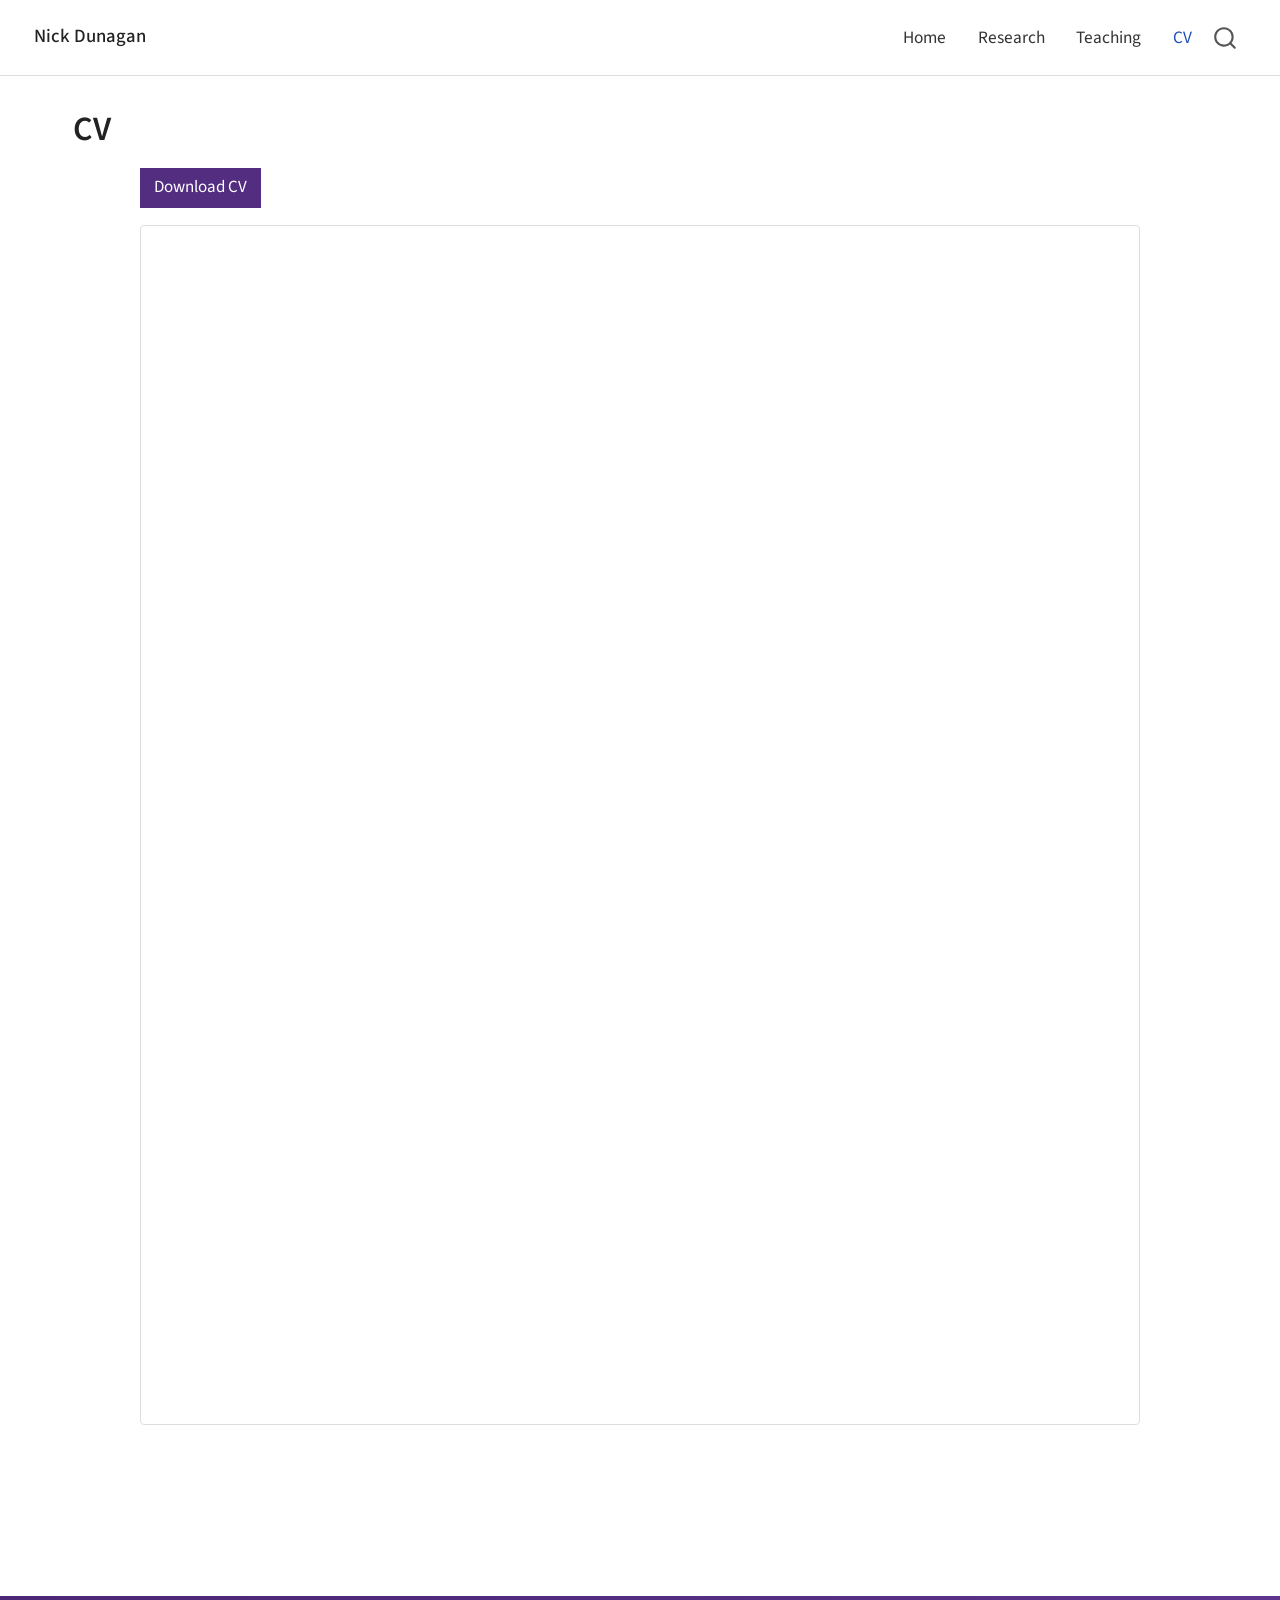
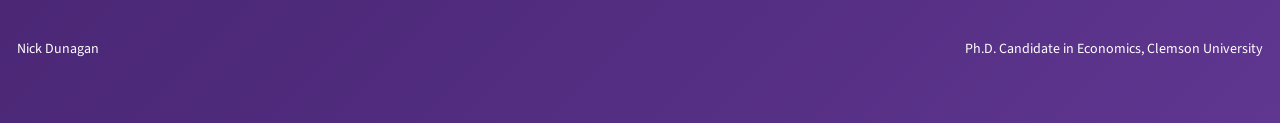
==== cv.html @ 078230e6 "Built site for gh-pages" ====
<!DOCTYPE html>
<html xmlns="http://www.w3.org/1999/xhtml" lang="en" xml:lang="en"><head>

<meta charset="utf-8">
<meta name="generator" content="quarto-1.10.18">

<meta name="viewport" content="width=device-width, initial-scale=1.0, user-scalable=yes">


<title>CV – Nick Dunagan</title>
<style>
/* Default styles provided by pandoc.
** See https://pandoc.org/MANUAL.html#variables-for-html for config info.
*/
span.smallcaps{font-variant: small-caps;}
div.columns{display: flex; gap: 1.5em;}
div.column{flex: auto;}
@media screen {
div.columns{gap: min(4vw, 1.5em);}
div.column{overflow-x: auto;}
}
div.hanging-indent{margin-left: 1.5em; text-indent: -1.5em;}
ul.task-list{list-style: none;}
ul.task-list li input[type="checkbox"] {
  width: 0.8em;
  margin: 0 0.8em 0.2em -1em; /* quarto-specific, see https://github.com/quarto-dev/quarto-cli/issues/4556 */ 
  vertical-align: middle;
}
</style>


<script src="site_libs/quarto-nav/quarto-nav.js"></script>
<script src="site_libs/quarto-nav/headroom.min.js"></script>
<script src="site_libs/clipboard/clipboard.min.js"></script>
<script src="site_libs/quarto-search/autocomplete.umd.js"></script>
<script src="site_libs/quarto-search/fuse.min.js"></script>
<script src="site_libs/quarto-search/quarto-search.js"></script>
<meta name="quarto:offset" content="./">
<link href="./images/favicon-512.png" rel="icon" type="image/png">
<script src="site_libs/quarto-html/quarto.js" type="module"></script>
<script src="site_libs/quarto-html/tabsets/tabsets.js" type="module"></script>
<script src="site_libs/quarto-html/popper.min.js"></script>
<script src="site_libs/quarto-html/tippy.umd.min.js"></script>
<script src="site_libs/quarto-html/anchor.min.js"></script>
<link href="site_libs/quarto-html/tippy.css" rel="stylesheet">
<link href="site_libs/quarto-html/quarto-syntax-highlighting-64a204ab8560d761af7679ceaba22944.css" rel="stylesheet" id="quarto-text-highlighting-styles">
<script src="site_libs/bootstrap/bootstrap.min.js"></script>
<link href="site_libs/bootstrap/bootstrap-icons.css" rel="stylesheet">
<link href="site_libs/bootstrap/bootstrap-172ba59bd5e0b52282274ba0c0cc16fc.min.css" rel="stylesheet" append-hash="true" id="quarto-bootstrap" data-mode="light">
<script id="quarto-search-options" type="application/json">{
  "location": "navbar",
  "copy-button": false,
  "collapse-after": 3,
  "panel-placement": "end",
  "type": "overlay",
  "limit": 50,
  "keyboard-shortcut": [
    "f",
    "/",
    "s"
  ],
  "show-item-context": false,
  "language": {
    "search-no-results-text": "No results",
    "search-matching-documents-text": "matching documents",
    "search-copy-link-title": "Copy link to search",
    "search-hide-matches-text": "Hide additional matches",
    "search-more-match-text": "more match in this document",
    "search-more-matches-text": "more matches in this document",
    "search-clear-button-title": "Clear",
    "search-text-placeholder": "",
    "search-detached-cancel-button-title": "Cancel",
    "search-submit-button-title": "Submit",
    "search-label": "Search"
  }
}</script>


<link rel="stylesheet" href="styles.css">
<meta property="og:title" content="CV – Nick Dunagan">
<meta property="og:image" content="https://nick.dunagan.org/images/headshot.png">
<meta property="og:site_name" content="Nick Dunagan">
<meta property="og:image:height" content="1402">
<meta property="og:image:width" content="1122">
</head>

<body class="nav-fixed quarto-light">

<div id="quarto-search-results"></div>
  <header id="quarto-header" class="headroom fixed-top">
    <nav class="navbar navbar-expand-lg " data-bs-theme="dark">
      <div class="navbar-container container-fluid">
      <div class="navbar-brand-container mx-auto">
    <a class="navbar-brand" href="./index.html">
    <span class="navbar-title">Nick Dunagan</span>
    </a>
  </div>
            <div id="quarto-search" class="" title="Search"></div>
          <button class="navbar-toggler" type="button" data-bs-toggle="collapse" data-bs-target="#navbarCollapse" aria-controls="navbarCollapse" role="menu" aria-expanded="false" aria-label="Toggle navigation" onclick="if (window.quartoToggleHeadroom) { window.quartoToggleHeadroom(); }">
  <span class="navbar-toggler-icon"></span>
</button>
          <div class="collapse navbar-collapse" id="navbarCollapse">
            <ul class="navbar-nav navbar-nav-scroll ms-auto">
  <li class="nav-item">
    <a class="nav-link" href="./index.html"> 
<span class="menu-text">Home</span></a>
  </li>  
  <li class="nav-item">
    <a class="nav-link" href="./research.html"> 
<span class="menu-text">Research</span></a>
  </li>  
  <li class="nav-item">
    <a class="nav-link" href="./teaching.html"> 
<span class="menu-text">Teaching</span></a>
  </li>  
  <li class="nav-item">
    <a class="nav-link active" href="./cv.html" aria-current="page"> 
<span class="menu-text">CV</span></a>
  </li>  
</ul>
          </div> <!-- /navcollapse -->
            <div class="quarto-navbar-tools">
</div>
      </div> <!-- /container-fluid -->
    </nav>
</header>
<!-- content -->
<div id="quarto-content" class="quarto-container page-columns page-rows-contents page-layout-full page-navbar">
<!-- sidebar -->
<!-- margin-sidebar -->
    
<!-- main -->
<main class="content column-page" id="quarto-document-content">

<header id="title-block-header" class="quarto-title-block default">
<div class="quarto-title">
<h1 class="title">CV</h1>
</div>



<div class="quarto-title-meta column-page">

    
  
    
  </div>
  


</header>


<div class="cv-page">
<p><a href="files/Dunagan_CV.pdf" class="btn purple-button" target="_blank">Download CV</a></p>
<iframe src="files/Dunagan_CV.pdf" width="100%" height="1200px" style="border: 1px solid #ddd; border-radius: 4px;">
</iframe>


</div>

</main> <!-- /main -->
<script id="quarto-html-after-body" type="application/javascript">
  window.document.addEventListener("DOMContentLoaded", function (event) {
    const icon = "";
    const anchorJS = new window.AnchorJS();
    anchorJS.options = {
      placement: 'right',
      icon: icon
    };
    anchorJS.add('.anchored');
    const isCodeAnnotation = (el) => {
      for (const clz of el.classList) {
        if (clz.startsWith('code-annotation-')) {                     
          return true;
        }
      }
      return false;
    }
    const onCopySuccess = function(e) {
      // button target
      const button = e.trigger;
      // don't keep focus
      button.blur();
      // flash "checked"
      button.classList.add('code-copy-button-checked');
      var currentTitle = button.getAttribute("title");
      button.setAttribute("title", "Copied!");
      let tooltip;
      if (window.bootstrap) {
        button.setAttribute("data-bs-toggle", "tooltip");
        button.setAttribute("data-bs-placement", "left");
        button.setAttribute("data-bs-title", "Copied!");
        tooltip = new bootstrap.Tooltip(button, 
          { trigger: "manual", 
            customClass: "code-copy-button-tooltip",
            offset: [0, -8]});
        tooltip.show();    
      }
      setTimeout(function() {
        if (tooltip) {
          tooltip.hide();
          button.removeAttribute("data-bs-title");
          button.removeAttribute("data-bs-toggle");
          button.removeAttribute("data-bs-placement");
        }
        button.setAttribute("title", currentTitle);
        button.classList.remove('code-copy-button-checked');
      }, 1000);
      // clear code selection
      e.clearSelection();
    }
    const getTextToCopy = function(trigger) {
      const outerScaffold = trigger.parentElement.cloneNode(true);
      const codeEl = outerScaffold.querySelector('code');
      for (const childEl of codeEl.children) {
        if (isCodeAnnotation(childEl)) {
          childEl.remove();
        }
      }
      return codeEl.innerText;
    }
    const clipboard = new window.ClipboardJS('.code-copy-button:not([data-in-quarto-modal])', {
      text: getTextToCopy
    });
    clipboard.on('success', onCopySuccess);
    if (window.document.getElementById('quarto-embedded-source-code-modal')) {
      const clipboardModal = new window.ClipboardJS('.code-copy-button[data-in-quarto-modal]', {
        text: getTextToCopy,
        container: window.document.getElementById('quarto-embedded-source-code-modal')
      });
      clipboardModal.on('success', onCopySuccess);
    }
      var localhostRegex = new RegExp(/^(?:http|https):\/\/localhost\:?[0-9]*\//);
      var mailtoRegex = new RegExp(/^mailto:/);
        var filterRegex = new RegExp("https:\/\/nick\.dunagan\.org");
      var isInternal = (href) => {
          return filterRegex.test(href) || localhostRegex.test(href) || mailtoRegex.test(href);
      }
      // Inspect non-navigation links and adorn them if external
     var links = window.document.querySelectorAll('a[href]:not(.nav-link):not(.navbar-brand):not(.toc-action):not(.sidebar-link):not(.sidebar-item-toggle):not(.pagination-link):not(.no-external):not([aria-hidden]):not(.dropdown-item):not(.quarto-navigation-tool):not(.about-link)');
      for (var i=0; i<links.length; i++) {
        const link = links[i];
        if (!isInternal(link.href)) {
          // undo the damage that might have been done by quarto-nav.js in the case of
          // links that we want to consider external
          if (link.dataset.originalHref !== undefined) {
            link.href = link.dataset.originalHref;
          }
            // target, if specified
            link.setAttribute("target", "_blank");
            if (link.getAttribute("rel") === null) {
              link.setAttribute("rel", "noopener");
            }
        }
      }
    function tippyHover(el, contentFn, onTriggerFn, onUntriggerFn) {
      const config = {
        allowHTML: true,
        maxWidth: 500,
        delay: 100,
        arrow: false,
        appendTo: function(el) {
            return el.parentElement;
        },
        interactive: true,
        interactiveBorder: 10,
        theme: 'quarto',
        placement: 'bottom-start',
      };
      if (contentFn) {
        config.content = contentFn;
      }
      if (onTriggerFn) {
        config.onTrigger = onTriggerFn;
      }
      if (onUntriggerFn) {
        config.onUntrigger = onUntriggerFn;
      }
      window.tippy(el, config); 
    }
    const noterefs = window.document.querySelectorAll('a[role="doc-noteref"]');
    for (var i=0; i<noterefs.length; i++) {
      const ref = noterefs[i];
      tippyHover(ref, function() {
        // use id or data attribute instead here
        let href = ref.getAttribute('data-footnote-href') || ref.getAttribute('href');
        try { href = new URL(href).hash; } catch {}
        const id = href.replace(/^#\/?/, "");
        const note = window.document.getElementById(id);
        if (note) {
          return note.innerHTML;
        } else {
          return "";
        }
      });
    }
    const xrefs = window.document.querySelectorAll('a.quarto-xref');
    const processXRef = (id, note) => {
      // Strip column container classes
      const stripColumnClz = (el) => {
        el.classList.remove("page-full", "page-columns");
        if (el.children) {
          for (const child of el.children) {
            stripColumnClz(child);
          }
        }
      }
      stripColumnClz(note)
      if (id === null || id.startsWith('sec-')) {
        // Special case sections, only their first couple elements
        const container = document.createElement("div");
        if (note.children && note.children.length > 2) {
          container.appendChild(note.children[0].cloneNode(true));
          for (let i = 1; i < note.children.length; i++) {
            const child = note.children[i];
            if (child.tagName === "P" && child.innerText === "") {
              continue;
            } else {
              container.appendChild(child.cloneNode(true));
              break;
            }
          }
          if (window.Quarto?.typesetMath) {
            window.Quarto.typesetMath(container);
          }
          return container.innerHTML
        } else {
          if (window.Quarto?.typesetMath) {
            window.Quarto.typesetMath(note);
          }
          return note.innerHTML;
        }
      } else {
        // Remove any anchor links if they are present
        const anchorLink = note.querySelector('a.anchorjs-link');
        if (anchorLink) {
          anchorLink.remove();
        }
        if (window.Quarto?.typesetMath) {
          window.Quarto.typesetMath(note);
        }
        if (note.classList.contains("callout")) {
          return note.outerHTML;
        } else {
          return note.innerHTML;
        }
      }
    }
    for (var i=0; i<xrefs.length; i++) {
      const xref = xrefs[i];
      tippyHover(xref, undefined, function(instance) {
        instance.disable();
        let url = xref.getAttribute('href');
        let hash = undefined; 
        if (url.startsWith('#')) {
          hash = url;
        } else {
          try { hash = new URL(url).hash; } catch {}
        }
        if (hash) {
          const id = hash.replace(/^#\/?/, "");
          const note = window.document.getElementById(id);
          if (note !== null) {
            try {
              const html = processXRef(id, note.cloneNode(true));
              instance.setContent(html);
            } finally {
              instance.enable();
              instance.show();
            }
          } else {
            // See if we can fetch this
            fetch(url.split('#')[0])
            .then(res => res.text())
            .then(html => {
              const parser = new DOMParser();
              const htmlDoc = parser.parseFromString(html, "text/html");
              const note = htmlDoc.getElementById(id);
              if (note !== null) {
                const html = processXRef(id, note);
                instance.setContent(html);
              } 
            }).finally(() => {
              instance.enable();
              instance.show();
            });
          }
        } else {
          // See if we can fetch a full url (with no hash to target)
          // This is a special case and we should probably do some content thinning / targeting
          fetch(url)
          .then(res => res.text())
          .then(html => {
            const parser = new DOMParser();
            const htmlDoc = parser.parseFromString(html, "text/html");
            const note = htmlDoc.querySelector('main.content');
            if (note !== null) {
              // This should only happen for chapter cross references
              // (since there is no id in the URL)
              // remove the first header
              if (note.children.length > 0 && note.children[0].tagName === "HEADER") {
                note.children[0].remove();
              }
              const html = processXRef(null, note);
              instance.setContent(html);
            } 
          }).finally(() => {
            instance.enable();
            instance.show();
          });
        }
      }, function(instance) {
      });
    }
        let selectedAnnoteEl;
        const selectorForAnnotation = ( cell, annotation) => {
          let cellAttr = 'data-code-cell="' + cell + '"';
          let lineAttr = 'data-code-annotation="' +  annotation + '"';
          const selector = 'span[' + cellAttr + '][' + lineAttr + ']';
          return selector;
        }
        const selectCodeLines = (annoteEl) => {
          const doc = window.document;
          const targetCell = annoteEl.getAttribute("data-target-cell");
          const targetAnnotation = annoteEl.getAttribute("data-target-annotation");
          const annoteSpan = window.document.querySelector(selectorForAnnotation(targetCell, targetAnnotation));
          const lines = annoteSpan.getAttribute("data-code-lines").split(",");
          const lineIds = lines.map((line) => {
            return targetCell + "-" + line;
          })
          let top = null;
          let height = null;
          let parent = null;
          if (lineIds.length > 0) {
              //compute the position of the single el (top and bottom and make a div)
              const el = window.document.getElementById(lineIds[0]);
              top = el.offsetTop;
              height = el.offsetHeight;
              parent = el.parentElement.parentElement;
            if (lineIds.length > 1) {
              const lastEl = window.document.getElementById(lineIds[lineIds.length - 1]);
              const bottom = lastEl.offsetTop + lastEl.offsetHeight;
              height = bottom - top;
            }
            if (top !== null && height !== null && parent !== null) {
              // cook up a div (if necessary) and position it 
              let div = window.document.getElementById("code-annotation-line-highlight");
              if (div === null) {
                div = window.document.createElement("div");
                div.setAttribute("id", "code-annotation-line-highlight");
                div.style.position = 'absolute';
                parent.appendChild(div);
              }
              div.style.top = top - 2 + "px";
              div.style.height = height + 4 + "px";
              div.style.left = 0;
              let gutterDiv = window.document.getElementById("code-annotation-line-highlight-gutter");
              if (gutterDiv === null) {
                gutterDiv = window.document.createElement("div");
                gutterDiv.setAttribute("id", "code-annotation-line-highlight-gutter");
                gutterDiv.style.position = 'absolute';
                const codeCell = window.document.getElementById(targetCell);
                const gutter = codeCell.querySelector('.code-annotation-gutter');
                gutter.appendChild(gutterDiv);
              }
              gutterDiv.style.top = top - 2 + "px";
              gutterDiv.style.height = height + 4 + "px";
            }
            selectedAnnoteEl = annoteEl;
          }
        };
        const unselectCodeLines = () => {
          const elementsIds = ["code-annotation-line-highlight", "code-annotation-line-highlight-gutter"];
          elementsIds.forEach((elId) => {
            const div = window.document.getElementById(elId);
            if (div) {
              div.remove();
            }
          });
          selectedAnnoteEl = undefined;
        };
          // Handle positioning of the toggle
      window.addEventListener(
        "resize",
        throttle(() => {
          elRect = undefined;
          if (selectedAnnoteEl) {
            selectCodeLines(selectedAnnoteEl);
          }
        }, 10)
      );
      function throttle(fn, ms) {
      let throttle = false;
      let timer;
        return (...args) => {
          if(!throttle) { // first call gets through
              fn.apply(this, args);
              throttle = true;
          } else { // all the others get throttled
              if(timer) clearTimeout(timer); // cancel #2
              timer = setTimeout(() => {
                fn.apply(this, args);
                timer = throttle = false;
              }, ms);
          }
        };
      }
        // Attach click handler to the DT
        const annoteDls = window.document.querySelectorAll('dt[data-target-cell]');
        for (const annoteDlNode of annoteDls) {
          annoteDlNode.addEventListener('click', (event) => {
            const clickedEl = event.target;
            if (clickedEl !== selectedAnnoteEl) {
              unselectCodeLines();
              const activeEl = window.document.querySelector('dt[data-target-cell].code-annotation-active');
              if (activeEl) {
                activeEl.classList.remove('code-annotation-active');
              }
              selectCodeLines(clickedEl);
              clickedEl.classList.add('code-annotation-active');
            } else {
              // Unselect the line
              unselectCodeLines();
              clickedEl.classList.remove('code-annotation-active');
            }
          });
        }
    const findCites = (el) => {
      const parentEl = el.parentElement;
      if (parentEl) {
        const cites = parentEl.dataset.cites;
        if (cites) {
          return {
            el,
            cites: cites.split(' ')
          };
        } else {
          return findCites(el.parentElement)
        }
      } else {
        return undefined;
      }
    };
    var bibliorefs = window.document.querySelectorAll('a[role="doc-biblioref"]');
    for (var i=0; i<bibliorefs.length; i++) {
      const ref = bibliorefs[i];
      const citeInfo = findCites(ref);
      if (citeInfo) {
        tippyHover(citeInfo.el, function() {
          var popup = window.document.createElement('div');
          citeInfo.cites.forEach(function(cite) {
            var citeDiv = window.document.createElement('div');
            citeDiv.classList.add('hanging-indent');
            citeDiv.classList.add('csl-entry');
            var biblioDiv = window.document.getElementById('ref-' + cite);
            if (biblioDiv) {
              citeDiv.innerHTML = biblioDiv.innerHTML;
            }
            popup.appendChild(citeDiv);
          });
          return popup.innerHTML;
        });
      }
    }
  });
  </script>
</div> <!-- /content -->
<footer class="footer">
  <div class="nav-footer">
    <div class="nav-footer-left">
<p>Nick Dunagan</p>
</div>   
    <div class="nav-footer-center">
      &nbsp;
    </div>
    <div class="nav-footer-right">
<p>Ph.D.&nbsp;Candidate in Economics, Clemson University</p>
</div>
  </div>
</footer>




</body></html>
---- site_libs/quarto-html/tippy.css ----
.tippy-box[data-animation=fade][data-state=hidden]{opacity:0}[data-tippy-root]{max-width:calc(100vw - 10px)}.tippy-box{position:relative;background-color:#333;color:#fff;border-radius:4px;font-size:14px;line-height:1.4;white-space:normal;outline:0;transition-property:transform,visibility,opacity}.tippy-box[data-placement^=top]>.tippy-arrow{bottom:0}.tippy-box[data-placement^=top]>.tippy-arrow:before{bottom:-7px;left:0;border-width:8px 8px 0;border-top-color:initial;transform-origin:center top}.tippy-box[data-placement^=bottom]>.tippy-arrow{top:0}.tippy-box[data-placement^=bottom]>.tippy-arrow:before{top:-7px;left:0;border-width:0 8px 8px;border-bottom-color:initial;transform-origin:center bottom}.tippy-box[data-placement^=left]>.tippy-arrow{right:0}.tippy-box[data-placement^=left]>.tippy-arrow:before{border-width:8px 0 8px 8px;border-left-color:initial;right:-7px;transform-origin:center left}.tippy-box[data-placement^=right]>.tippy-arrow{left:0}.tippy-box[data-placement^=right]>.tippy-arrow:before{left:-7px;border-width:8px 8px 8px 0;border-right-color:initial;transform-origin:center right}.tippy-box[data-inertia][data-state=visible]{transition-timing-function:cubic-bezier(.54,1.5,.38,1.11)}.tippy-arrow{width:16px;height:16px;color:#333}.tippy-arrow:before{content:"";position:absolute;border-color:transparent;border-style:solid}.tippy-content{position:relative;padding:5px 9px;z-index:1}
---- site_libs/quarto-html/quarto-syntax-highlighting-64a204ab8560d761af7679ceaba22944.css ----
/* quarto syntax highlight colors */
:root {
  --quarto-hl-ot-color: #003B4F;
  --quarto-hl-at-color: #657422;
  --quarto-hl-ss-color: #20794D;
  --quarto-hl-an-color: #5E5E5E;
  --quarto-hl-fu-color: #4758AB;
  --quarto-hl-st-color: #20794D;
  --quarto-hl-cf-color: #003B4F;
  --quarto-hl-op-color: #5E5E5E;
  --quarto-hl-er-color: #AD0000;
  --quarto-hl-bn-color: #AD0000;
  --quarto-hl-al-color: #AD0000;
  --quarto-hl-va-color: #111111;
  --quarto-hl-bu-color: inherit;
  --quarto-hl-ex-color: inherit;
  --quarto-hl-pp-color: #AD0000;
  --quarto-hl-in-color: #5E5E5E;
  --quarto-hl-vs-color: #20794D;
  --quarto-hl-wa-color: #5E5E5E;
  --quarto-hl-do-color: #5E5E5E;
  --quarto-hl-im-color: #00769E;
  --quarto-hl-ch-color: #20794D;
  --quarto-hl-dt-color: #AD0000;
  --quarto-hl-fl-color: #AD0000;
  --quarto-hl-co-color: #5E5E5E;
  --quarto-hl-cv-color: #5E5E5E;
  --quarto-hl-cn-color: #8f5902;
  --quarto-hl-sc-color: #5E5E5E;
  --quarto-hl-dv-color: #AD0000;
  --quarto-hl-kw-color: #003B4F;
}

/* other quarto variables */
:root {
  --quarto-font-monospace: SFMono-Regular, Menlo, Monaco, Consolas, "Liberation Mono", "Courier New", monospace;
}

/* syntax highlight based on Pandoc's rules */
pre > code.sourceCode > span {
  color: #003B4F;
}

code.sourceCode > span {
  color: #003B4F;
}

div.sourceCode,
div.sourceCode pre.sourceCode {
  color: #003B4F;
}

/* Normal */
code span {
  color: #003B4F;
}

/* Alert */
code span.al {
  color: #AD0000;
  font-style: inherit;
}

/* Annotation */
code span.an {
  color: #5E5E5E;
  font-style: inherit;
}

/* Attribute */
code span.at {
  color: #657422;
  font-style: inherit;
}

/* BaseN */
code span.bn {
  color: #AD0000;
  font-style: inherit;
}

/* BuiltIn */
code span.bu {
  font-style: inherit;
}

/* ControlFlow */
code span.cf {
  color: #003B4F;
  font-weight: bold;
  font-style: inherit;
}

/* Char */
code span.ch {
  color: #20794D;
  font-style: inherit;
}

/* Constant */
code span.cn {
  color: #8f5902;
  font-style: inherit;
}

/* Comment */
code span.co {
  color: #5E5E5E;
  font-style: inherit;
}

/* CommentVar */
code span.cv {
  color: #5E5E5E;
  font-style: italic;
}

/* Documentation */
code span.do {
  color: #5E5E5E;
  font-style: italic;
}

/* DataType */
code span.dt {
  color: #AD0000;
  font-style: inherit;
}

/* DecVal */
code span.dv {
  color: #AD0000;
  font-style: inherit;
}

/* Error */
code span.er {
  color: #AD0000;
  font-style: inherit;
}

/* Extension */
code span.ex {
  font-style: inherit;
}

/* Float */
code span.fl {
  color: #AD0000;
  font-style: inherit;
}

/* Function */
code span.fu {
  color: #4758AB;
  font-style: inherit;
}

/* Import */
code span.im {
  color: #00769E;
  font-style: inherit;
}

/* Information */
code span.in {
  color: #5E5E5E;
  font-style: inherit;
}

/* Keyword */
code span.kw {
  color: #003B4F;
  font-weight: bold;
  font-style: inherit;
}

/* Operator */
code span.op {
  color: #5E5E5E;
  font-style: inherit;
}

/* Other */
code span.ot {
  color: #003B4F;
  font-style: inherit;
}

/* Preprocessor */
code span.pp {
  color: #AD0000;
  font-style: inherit;
}

/* SpecialChar */
code span.sc {
  color: #5E5E5E;
  font-style: inherit;
}

/* SpecialString */
code span.ss {
  color: #20794D;
  font-style: inherit;
}

/* String */
code span.st {
  color: #20794D;
  font-style: inherit;
}

/* Variable */
code span.va {
  color: #111111;
  font-style: inherit;
}

/* VerbatimString */
code span.vs {
  color: #20794D;
  font-style: inherit;
}

/* Warning */
code span.wa {
  color: #5E5E5E;
  font-style: italic;
}

.prevent-inlining {
  content: "</";
}

/*# sourceMappingURL=9d8d5bb603a83b8298b89080a598c93b.css.map */
---- styles.css ----
@import url('https://fonts.googleapis.com/css2?family=Cormorant+Garamond:wght@500;600;700&family=Source+Sans+3:wght@400;500;600;700&display=swap');


/* =========================================================
   Nick Dunagan
   Academic Website
   ========================================================= */


/* =========================================================
   General
   ========================================================= */

body {
  background-color: #ffffff;
  color: #222222;

  font-family: "Source Sans 3", Arial, sans-serif;
  font-size: 1.25rem;
  line-height: 1.7;
}


/* =========================================================
   Navbar
   ========================================================= */

.navbar {
  background-color: #ffffff;
  border-bottom: 1px solid #dddddd;

  padding-top: 0.8rem;
  padding-bottom: 0.8rem;
}

.navbar-brand {
  color: #222222;

  font-family: "Source Sans 3", Arial, sans-serif;
  font-size: 1.1rem;
  font-weight: 500;
}

.navbar-nav .nav-link {
  color: #333333;

  font-size: 1.02rem;

  margin-left: 0.65rem;
}

.navbar-nav .nav-link:hover {
  color: #000000;
  text-decoration: underline;
}


/* =========================================================
   Quarto Title Banner
   ========================================================= */

.quarto-title-banner {
  position: relative;
  overflow: hidden;

  background:
    linear-gradient(
      135deg,
      #4b2776 0%,
      #522D80 45%,
      #5f3690 100%
    );

  padding-top: 4.75rem;
  padding-bottom: 4.25rem;

  margin-bottom: 4rem;
}


/* Subtle texture */

.quarto-title-banner::before {
  content: "";

  position: absolute;
  inset: 0;

  pointer-events: none;

  opacity: 0.25;

  background:
    repeating-linear-gradient(
      135deg,
      rgba(255, 255, 255, 0.08) 0px,
      rgba(255, 255, 255, 0.08) 2px,
      transparent 2px,
      transparent 12px
    ),
    radial-gradient(
      circle at top left,
      rgba(255, 255, 255, 0.14),
      transparent 45%
    ),
    radial-gradient(
      circle at bottom right,
      rgba(0, 0, 0, 0.14),
      transparent 40%
    );
}


.quarto-title-banner .quarto-title {
  position: relative;
  z-index: 1;

  text-align: center;
}


.quarto-title-banner .title {
  color: #ffffff !important;

  font-family: "Cormorant Garamond", Georgia, serif;
  font-size: 5.2rem;
  font-weight: 700;
  line-height: 1.05;
  letter-spacing: 0.02em;

  text-align: center;

  margin: 0 !important;
  padding: 0 !important;
}


/* White bar beneath name */

.quarto-title-banner .title::after {
  content: "";

  display: block;

  width: 560px;
  height: 4px;

  margin: 1rem auto 0 auto;

  background-color: rgba(255, 255, 255, 0.92);

  border-radius: 2px;
}


/* =========================================================
   Homepage
   ========================================================= */

.homepage {
  max-width: 1050px;

  margin: 0 auto;

  padding: 0 2rem 4.5rem 2rem;
}


/* =========================================================
   Profile
   ========================================================= */

.profile-grid {
  display: grid;

  grid-template-columns: 250px 1fr;
  gap: 3.2rem;

  align-items: start;

  margin-bottom: 3rem;
  padding-bottom: 3rem;

  border-bottom: 2px solid rgba(82, 45, 128, 0.35);
}


.headshot {
  width: 100%;
  max-width: 250px;
  height: auto;

  border-radius: 0;
}


.profile-text {
  font-size: 1.24rem;
}


.profile-text p:first-child {
  margin-top: 0;
}


.profile-text p {
  margin-bottom: 1.5rem;
}


/* =========================================================
   JMP / Contact Two-Column Section
   ========================================================= */

.bottom-grid {
  display: grid;

  grid-template-columns: 1.4fr 1fr;
  gap: 4rem;

  align-items: start;

  margin-top: 0;
  margin-bottom: 2rem;
}


.bottom-column h2 {
  margin-top: 0;
}


/* =========================================================
   Section Headings
   ========================================================= */

.homepage h2 {
  color: #222222;

  font-size: 1.8rem;
  font-weight: 500;

  margin-top: 0;
  margin-bottom: 1.25rem;

  border: none;
  padding: 0;
}


/* =========================================================
   Job Market Paper
   ========================================================= */

.homepage strong {
  font-weight: 600;
}


/* =========================================================
   Contact Information
   ========================================================= */

.contact-address {
  line-height: 1.35;
  margin-bottom: 0.9rem;
}

.contact-address p {
  margin: 0;
}

.contact-links {
  line-height: 1.35;
  margin-top: 0.9rem;
}

.contact-links p {
  margin: 0;
}

/* =========================================================
   Links
   ========================================================= */

a {
  color: #315a7d;

  text-decoration: none;
}


a:hover {
  color: #173b5b;

  text-decoration: underline;
}


/* =========================================================
   Footer
   ========================================================= */

.nav-footer {
  background:
    linear-gradient(
      135deg,
      #4b2776 0%,
      #522D80 45%,
      #5f3690 100%
    );

  border-top: none;

  padding-top: 2.5rem;
  padding-bottom: 2.5rem;

  margin-top: 4rem;

  color: #ffffff !important;

  font-size: 1rem;
}


.nav-footer .nav-footer-left,
.nav-footer .nav-footer-center,
.nav-footer .nav-footer-right,
.nav-footer a {
  color: #ffffff !important;
}


/* =========================================================
   Mobile
   ========================================================= */

@media (max-width: 700px) {

  body {
    font-size: 1.08rem;
  }


  .quarto-title-banner {
    padding-top: 3.25rem;
    padding-bottom: 3rem;

    margin-bottom: 2.5rem;
  }


  .quarto-title-banner .title {
    font-size: 3.4rem;
  }


  .quarto-title-banner .title::after {
    width: 110px;

    margin-top: 0.8rem;
  }


  .homepage {
    padding: 0 1.25rem 4rem 1.25rem;
  }


  .profile-grid {
    grid-template-columns: 1fr;

    gap: 1.75rem;

    padding-bottom: 2.5rem;
    margin-bottom: 2.5rem;
  }


  .headshot {
    max-width: 230px;
  }


  .profile-text {
    font-size: 1.08rem;
  }


  .bottom-grid {
    grid-template-columns: 1fr;

    gap: 2.5rem;
  }
}

/* =========================================================
   Teaching Page
   ========================================================= */

.teaching-page {
  max-width: 1050px;
  margin: 0 auto;
  padding: 0 2rem 4.5rem 2rem;
}


/* Main sections */

.teaching-page h2 {
  font-size: 1.9rem;
  font-weight: 600;
  color: #222222;

  margin-top: 4rem;
  margin-bottom: 1.4rem;

  padding-bottom: 0.6rem;

  border-bottom: 2px solid rgba(82, 45, 128, 0.35);
}

.teaching-page h2:first-child {
  margin-top: 0;
}


/* University */

.teaching-page h3 {
  font-size: 1.45rem;
  font-weight: 600;

  color: #222222;

  margin-top: 3rem;
  margin-bottom: 0.75rem;
}


/* Evaluation labels */

.teaching-page h3 + p {
  margin-top: 0.25rem;
}


/* Evaluation score list */

.teaching-page ul {
  margin-top: 0.5rem;
  margin-bottom: 1.2rem;
}

.teaching-page li {
  margin-bottom: 0.35rem;
}


/* Selected student comments */

.teaching-page strong + ul {
  margin-top: 0.6rem;
}

.teaching-page li em {
  color: #444444;
}


/* Create separation between semesters */

.teaching-page h3:not(:first-of-type) {
  padding-top: 0.75rem;
}


/* Teaching Assistant courses */

.teaching-page h2:nth-of-type(2) ~ p strong {
  font-weight: 600;
}


/* =========================================================
   Mobile Teaching Page
   ========================================================= */

@media (max-width: 700px) {

  .teaching-page {
    padding: 0 1.25rem 4rem 1.25rem;
  }

  .teaching-page h2 {
    font-size: 1.6rem;
  }

  .teaching-page h3 {
    font-size: 1.25rem;
    line-height: 1.35;
  }
}

/* =========================================================
   Research Page
   ========================================================= */

.research-page {
  max-width: 1050px;
  margin: 0 auto;
  padding: 0 2rem 4.5rem 2rem;
}


/* Main research sections */

.research-page h2 {
  font-size: 1.9rem;
  font-weight: 600;
  color: #222222;

  margin-top: 4rem;
  margin-bottom: 1.5rem;

  padding-bottom: 0.6rem;

  border-bottom: 2px solid rgba(82, 45, 128, 0.35);
}


.research-page h2:first-child {
  margin-top: 0;
}


/* Paper titles */

.research-page h3 {
  font-size: 1.45rem;
  font-weight: 600;
  line-height: 1.35;

  color: #222222;

  margin-top: 0;
  margin-bottom: 0.5rem;
}


/* Individual papers */

.paper-entry {
  margin-top: 2rem;
  margin-bottom: 3.5rem;
}


.paper-entry p {
  margin-top: 0.6rem;
  margin-bottom: 1rem;
}


/* Coauthor line */

.paper-entry h3 + p em {
  color: #555555;
}


/* Abstract */

.paper-entry strong {
  font-weight: 600;
}


/* Slight separation between papers */

.paper-entry + .paper-entry {
  padding-top: 0.25rem;
}


/* =========================================================
   Mobile Research Page
   ========================================================= */

@media (max-width: 700px) {

  .research-page {
    padding: 0 1.25rem 4rem 1.25rem;
  }


  .research-page h2 {
    font-size: 1.6rem;
  }


  .research-page h3 {
    font-size: 1.25rem;
  }


  .paper-entry {
    margin-bottom: 2.75rem;
  }
}

/* LinkedIn and GitHub buttons */

.profile-buttons {
  display: flex;
  gap: 0.65rem;
  margin-top: 1rem;
  flex-wrap: wrap;
}

.profile-button {
  display: inline-flex;
  align-items: center;
  gap: 0.45rem;

  padding: 0.4rem 0.8rem;

  border: 1.5px solid #522D80;
  border-radius: 5px;

  color: #522D80;
  background-color: transparent;

  text-decoration: none;
  font-size: 0.95rem;
  font-weight: 500;

  transition:
    background-color 0.15s ease,
    color 0.15s ease;
}

.profile-button:hover {
  background-color: #522D80;
  color: #FFFFFF;
  text-decoration: none;
}

/* CV page */
.cv-page {
  max-width: 1000px;
  margin: 0 auto;
}

.cv-page iframe {
  margin-top: 1rem;
  display: block;
}

/* =========================================================
   RESEARCH PAGE
   ========================================================= */

.paper-entry {
  margin: 1.5rem 0 2rem 0;
}

.paper-title {
  font-size: 1.15rem;
  font-weight: 700;
  margin-bottom: 0.25rem;
}

.paper-coauthors {
  font-style: italic;
  color: #666;
  margin-bottom: 0.5rem;
}


/* Collapsible abstracts */

.abstract-details {
  border-left: 3px solid #522D80;
  background: #f7f5f9;
  border-radius: 4px;
  margin: 0.65rem 0;
  padding: 0.65rem 1rem;
}

.abstract-details summary {
  cursor: pointer;
  font-weight: 600;
  color: #522D80;
}

.abstract-details summary:hover {
  text-decoration: underline;
}

.abstract-details[open] summary {
  margin-bottom: 0.6rem;
}

.abstract-details p:last-child {
  margin-bottom: 0;
}


/* Research presentation list */

.presentation-item {
  padding: 0.7rem 0;
  border-bottom: 1px solid #e5e5e5;
}

.presentation-item:last-child {
  border-bottom: none;
}

.presentation-header {
  display: flex;
  justify-content: space-between;
  align-items: baseline;
  flex-wrap: wrap;
  gap: 0.5rem;
}

.presentation-venue {
  font-weight: 700;
}

.presentation-term {
  color: #666;
  font-size: 0.9rem;
  white-space: nowrap;
}

.presentation-title {
  font-style: italic;
  margin: 0.15rem 0;
}

.presentation-location {
  color: #666;
  font-size: 0.9rem;
}

/* Purple download button */
.purple-button {
  background-color: #522D80;
  color: #FFFFFF;
  border: 1px solid #522D80;
}

.purple-button:hover,
.purple-button:focus {
  background-color: #3f2263;
  color: #FFFFFF;
  border-color: #3f2263;
}
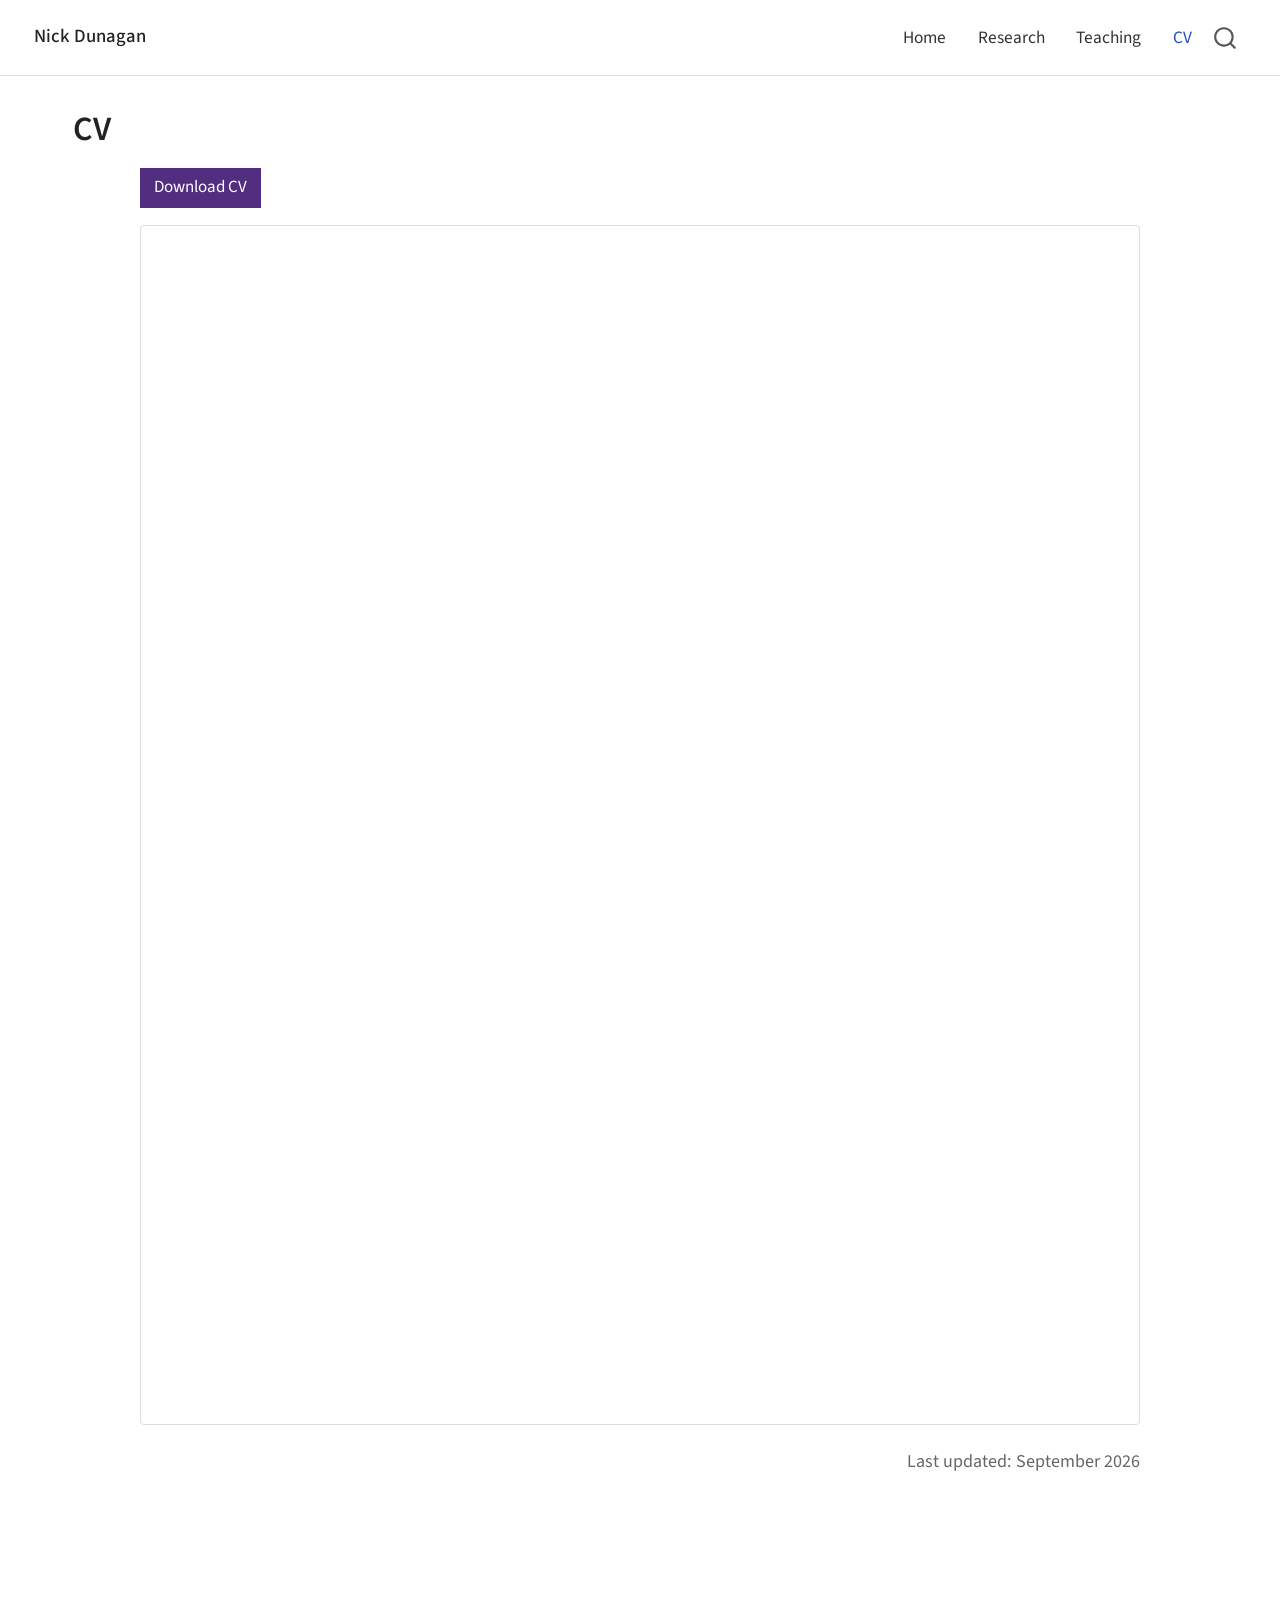
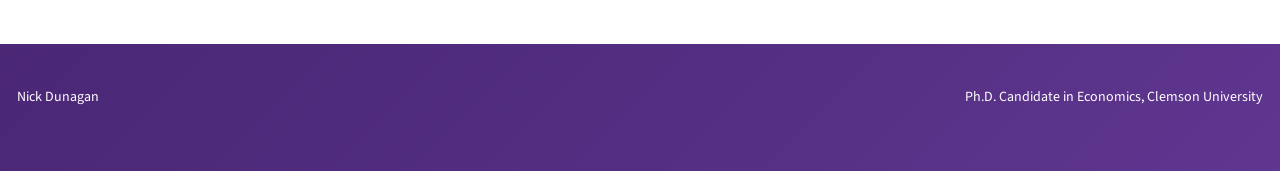
==== commit 8072bd20: "Built site for gh-pages" ====
--- a/cv.html
+++ b/cv.html
@@ -155,6 +155,9 @@
 <p><a href="files/Dunagan_CV.pdf" class="btn purple-button" target="_blank">Download CV</a></p>
 <iframe src="files/Dunagan_CV.pdf" width="100%" height="1200px" style="border: 1px solid #ddd; border-radius: 4px;">
 </iframe>
+<p style="text-align: right; font-size: 0.85em; color: #666;">
+Last updated: September 2026
+</p>
 
 
 </div>
